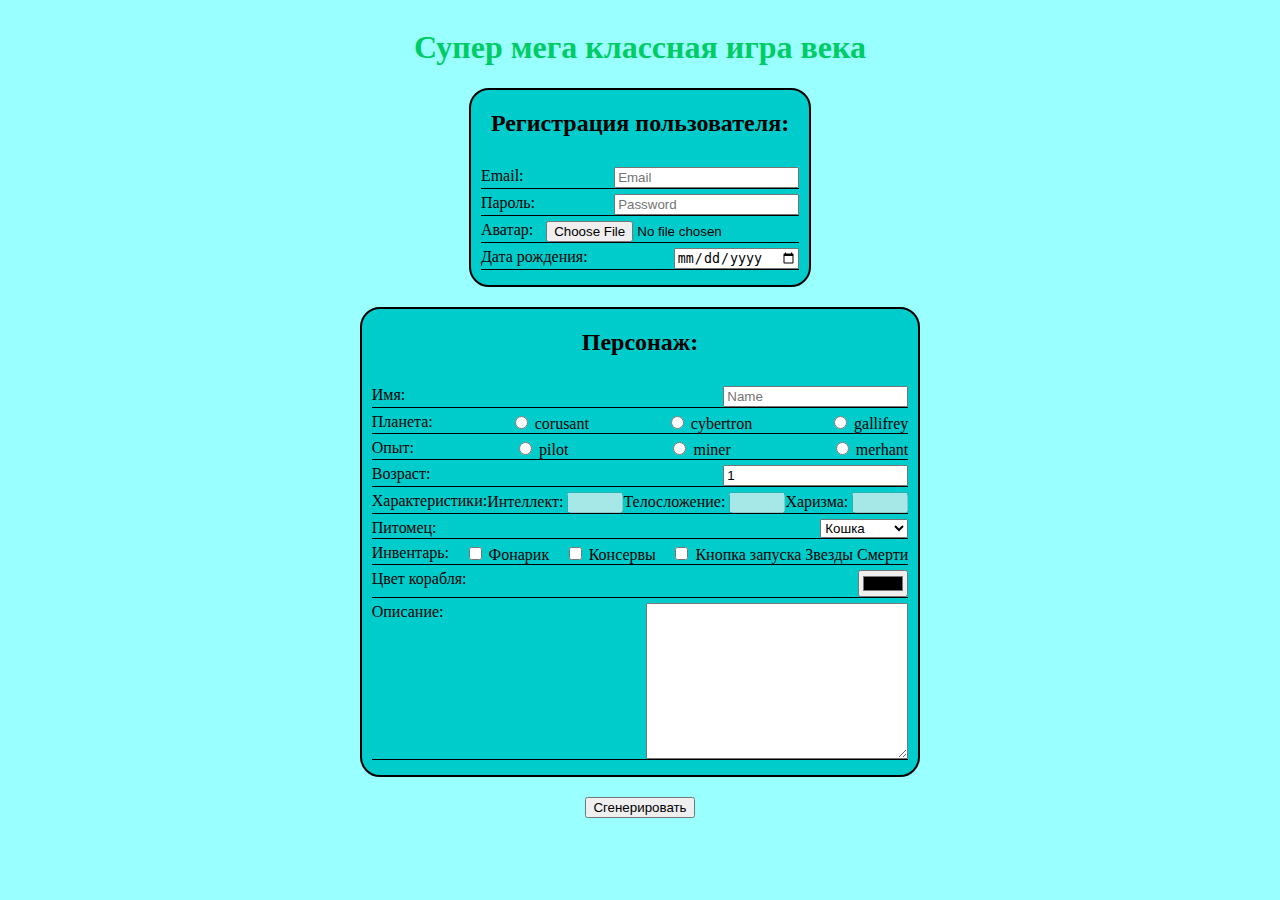
==== 4_HM/index.html @ 8c361c30 "Переделаннеое 4 дз со стилями что мы проходили (дз для 04,01,2021)" ====
<!DOCTYPE html>
<html lang="ru">
	<head>
		<meta charset="UTF-8">
		<link rel="stylesheet" href="style.css">
		<script src="main.js" type="text/javascript"></script>
		<title>4 дз 2021 год</title>
	</head>
	<body>
		<h1>Супер мега классная игра века</h1>
		<form name="character" class="main_form">
			<div class="form__user_register">
				<h2>Регистрация пользователя: </h2>
				<ul>
					<li>Email: <input type="text" placeholder="Email" name="email" required></li>
					<li>Пароль: <input type="password" placeholder="Password" name="password" required></li>
					<li>Аватар: <input type="file" name="avatar" required></li>
					<li>Дата рождения: <input type="date" name="dateOfBirth" required></li>
				</ul>
			</div>
			<div class="form__personage_characheristics">
				<h2>Персонаж:</h2>
				<ul>
					<li>Имя: <input type="text" placeholder="Name" name="name" required></li>
					<li>
						Планета: 
						<label>
							<input type="radio" name="planet" value="corusant" required>
							corusant
						</label>
						<label>
							<input type="radio" name="planet" value="cybertron" required>
							cybertron
						</label>
						<label>
							<input type="radio" name="planet" value="gallifrey" required>
							gallifrey
						</label>
					</li>
					<li>
						Опыт:
						<label>
							<input type="radio" name="background" value="pilot" required>
							pilot
						</label>
						<label>
							<input type="radio" name="background" value="miner" required>
							miner
						</label>
						<label>
							<input type="radio" name="background" value="merhant" required>
							merhant
						</label>
					</li>
					<li>
						Возраст: 
						<input type="number" name="age" min="1" value="1" required>
					</li>
					<li>
						Характеристики: 
						<label>
							Интеллект:
							<input type="number" min="1" max="20" name="intelligence" disabled required>
						</label>
						<label>
							Телосложение:
							<input type="number" min="1" max="20" name="constitution" disabled required>
						</label>
						<label>
							Харизма:
							<input type="number" min="1" max="20" name="charisma" disabled required>
						</label>
					</li>
					<li>
						Питомец: 
						<select name="pet" required>
							<optgroup label="Белковые формы жизни">
								<option value="cat">Кошка</option>
								<option value="dog">Собака</option>
								<option value="parrot">Попугай</option>
							</optgroup>
							<optgroup label="Железяки">
								<option value="robot">Робот</option>
								<option value="valle">Валли</option>
								<option value="eve">Ева</option>
							</optgroup>
						</select>
					</li>
					<li>
						Инвентарь: 
						<label>
							<input type="checkbox" name="inventory-torch" value="Фонарик">
							Фонарик 
						</label>
						<label>
							<input type="checkbox" name="inventory-tuna" value="Консервы">
							Консервы 
						</label>
						<label>
							<input type="checkbox" name="inventory-launch_death_star_button" value="Кнопка запуска Звезды Смерти">
							Кнопка запуска Звезды Смерти 
						</label>
					</li>
					<li>
						Цвет корабля: 
						<input type="color" name="shipColor" required>
					</li>
					<li>
						Описание: 
						<textarea name="description" cols="30" rows="10" ></textarea>
					</li>
				</ul>
			</div>
			<button id="roll">Сгенерировать</button>
		</form>
	</body>
</html>
---- 4_HM/style.css ----
/*.td_main{
    background: #E6E6E6;
    width: 80%;
    height: 100%;
    display: flex;
    align-items: center;
    flex-direction: column;
    border: 5px dashed red;
    margin: auto;    
}
.main_form{
    display: flex;
    align-items: center;
    flex-direction: column;
}
.td_side{
    padding: 10px 50px;
    background-color: seagreen;
}
.side__child{
    width: 100%;
    height: 100%;
    background: #FFFF99;
}
.form_td_user_info{
    color: green;
    height: 100px;
    padding: 0 10px 0 10px;
}
.form_character_info{
    color: orange;
    height: 100px;
    padding-left: 20px;
    padding-right: 20px;
}
.form_character_input_info{
    width: 400px;
    padding-left: 80px;
    padding-right: 80px;
}
*/

h1{
    color: #00CC66;
    display: flex;
    align-items: center;
    justify-content: center;
}
h2{
    margin: 20px;
    display: flex;
    align-items: center;
    justify-content: center;
}
body{
    background: #99FFFF;
}
body, .main_form {
    display: flex;
    flex-direction: column;
    align-items: center;
    justify-content: center;
}
.form__user_register, .form__personage_characheristics {
    display: flex;
    flex-direction: column;
    border-radius: 20px;
    border: 2px solid #000;
    background: #00CCCC;
    margin: 0 0 20px 0;
}
ul{
    padding: 0;
    margin: 10px;
    list-style: none;
}
ul li{
    border-bottom: 1px solid #000;
    margin-bottom: 5px;
    display: flex;
    justify-content: space-between;
}
.fields{
    display: flex;
    flex-direction: row;
    justify-content: space-around;
}
.register__fields {
    display: flex;
    flex-direction: column;
}
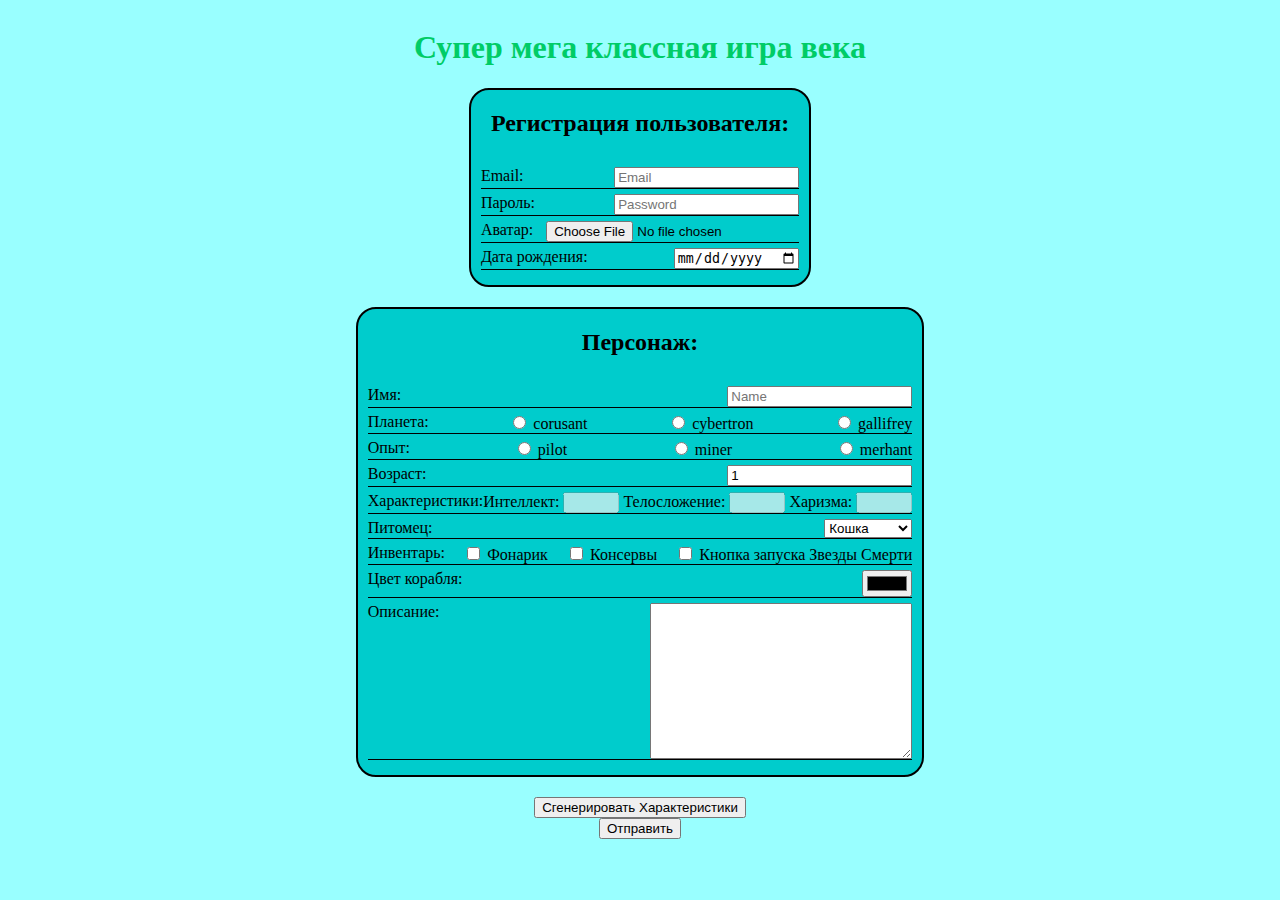
==== commit 4a5c132d: "Построил дом как по чертежам" ====
--- a/4_HM/index.html
+++ b/4_HM/index.html
@@ -58,7 +58,7 @@
 					</li>
 					<li>
 						Характеристики: 
-						<label>
+						<labe>
 							Интеллект:
 							<input type="number" min="1" max="20" name="intelligence" disabled required>
 						</label>
@@ -111,7 +111,8 @@
 					</li>
 				</ul>
 			</div>
-			<button id="roll">Сгенерировать</button>
+			<button id="roll" type="button">Сгенерировать Характеристики</button>
+			<button type="submit">Отправить</button>
 		</form>
 	</body>
 </html>